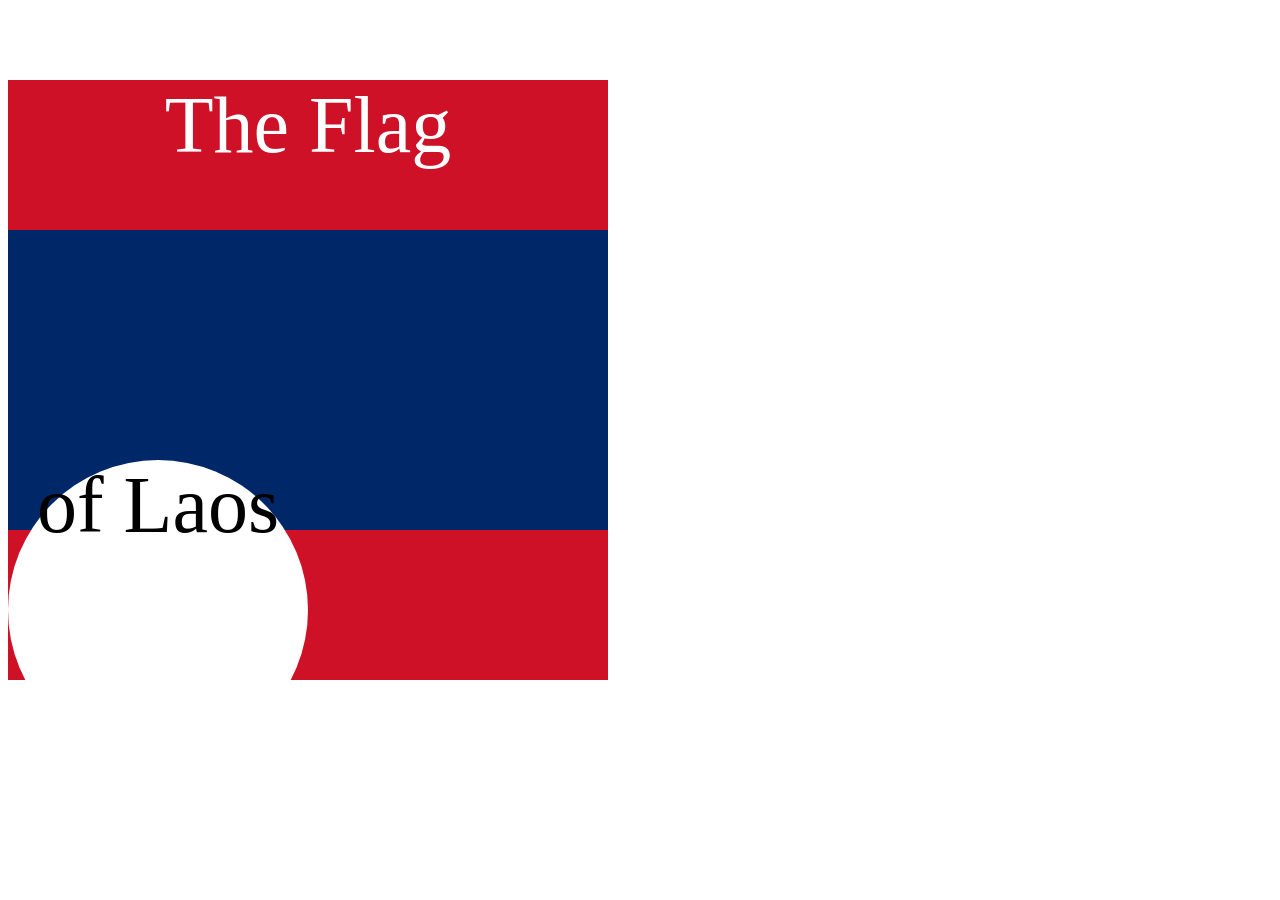
==== css-positioning-properties/index.html @ aee33fa9 "feat: applied knowledge to code the flag" ====
<!DOCTYPE html>
<html lang="en">

<head>
  <meta charset="UTF-8">
  <title>CSS Flag Project</title>
  <style>
    /* Write your CSS Code here */
    .flag{
      background-color: rgb(206,17,38);
      height:600px;
      width: 600px;
      position:relative;
      text-align: center;
      
    }
    .flag div{
      background-color: rgb(0,40,104);
      position:absolute;
      height:150px;
      width: 600px;
      top:150px;
      text-align:center;
    }
    .flag > p{
      color: white;
      font-size: 80px;
    }
    .flag div p{
      color:black;
      background-color: white;
      border-radius:50%;
      height:300px;
      width: 300px;
      position: static;
      
      font-size: 80px;
      text-align: center;
    }

    
  </style>
</head>

<!-- 
  Challenge: to not change any HTML
to not add any classes/ids/elements 
-->

<body>
  <div class="flag">
    <p>The Flag</p>
    <div>
      <div>
        <p>of Laos</p>
      </div>
    </div>
  </div>
</body>

</html>
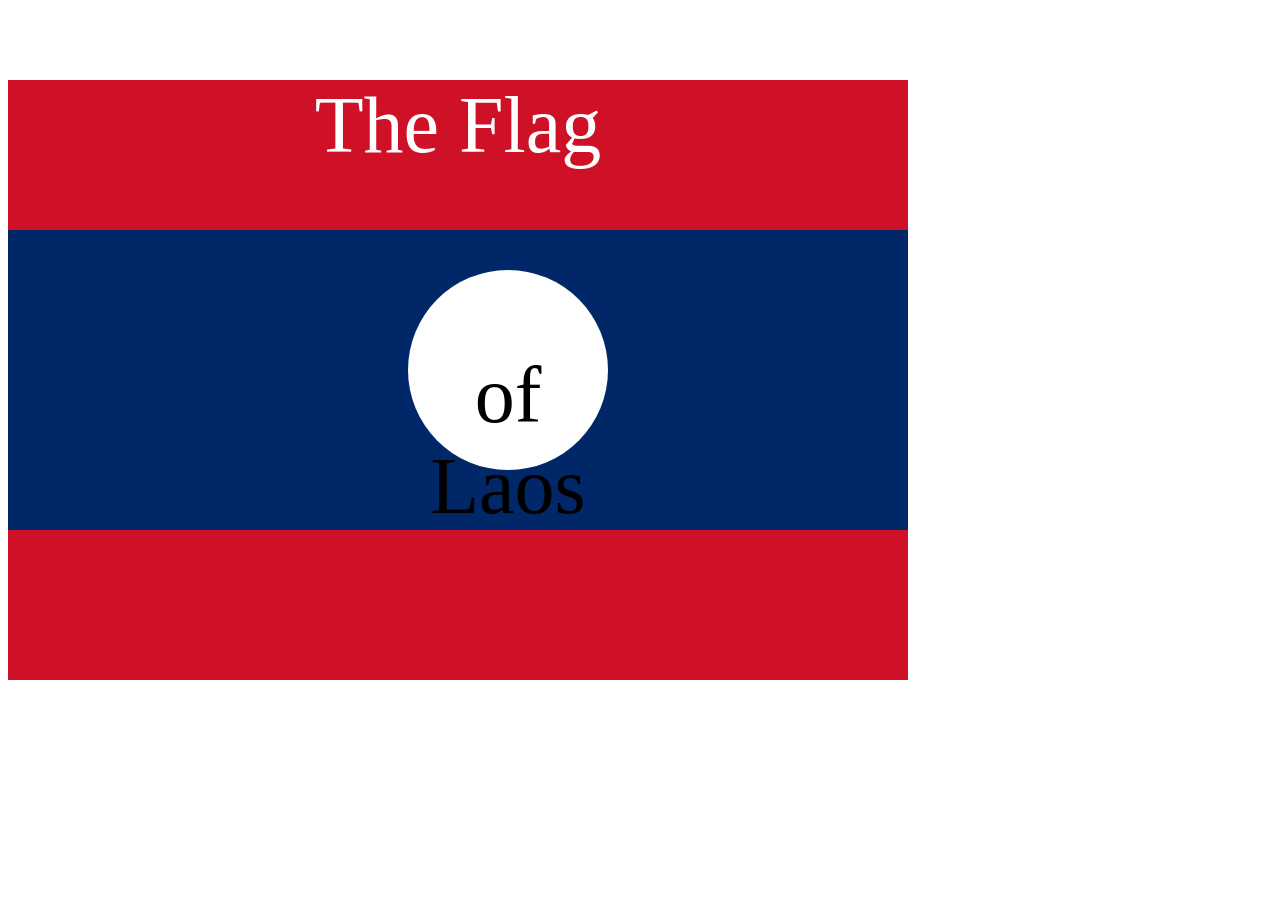
==== commit 40200316: "edited changes to the code" ====
--- a/css-positioning-properties/index.html
+++ b/css-positioning-properties/index.html
@@ -9,33 +9,34 @@
     .flag{
       background-color: rgb(206,17,38);
       height:600px;
-      width: 600px;
+      width: 900px;
       position:relative;
       text-align: center;
       
     }
-    .flag div{
+    .flag > div{
       background-color: rgb(0,40,104);
       position:absolute;
-      height:150px;
-      width: 600px;
+      height:300px;
+      width: 900px;
       top:150px;
-      text-align:center;
     }
     .flag > p{
       color: white;
       font-size: 80px;
     }
-    .flag div p{
+    .flag >div > div{
       color:black;
       background-color: white;
       border-radius:50%;
-      height:300px;
-      width: 300px;
-      position: static;
+      height:200px;
+      width: 200px;
+      position: absolute;
+      left: 400px;
+      top: 40px;
+
       
       font-size: 80px;
-      text-align: center;
     }
 
     
